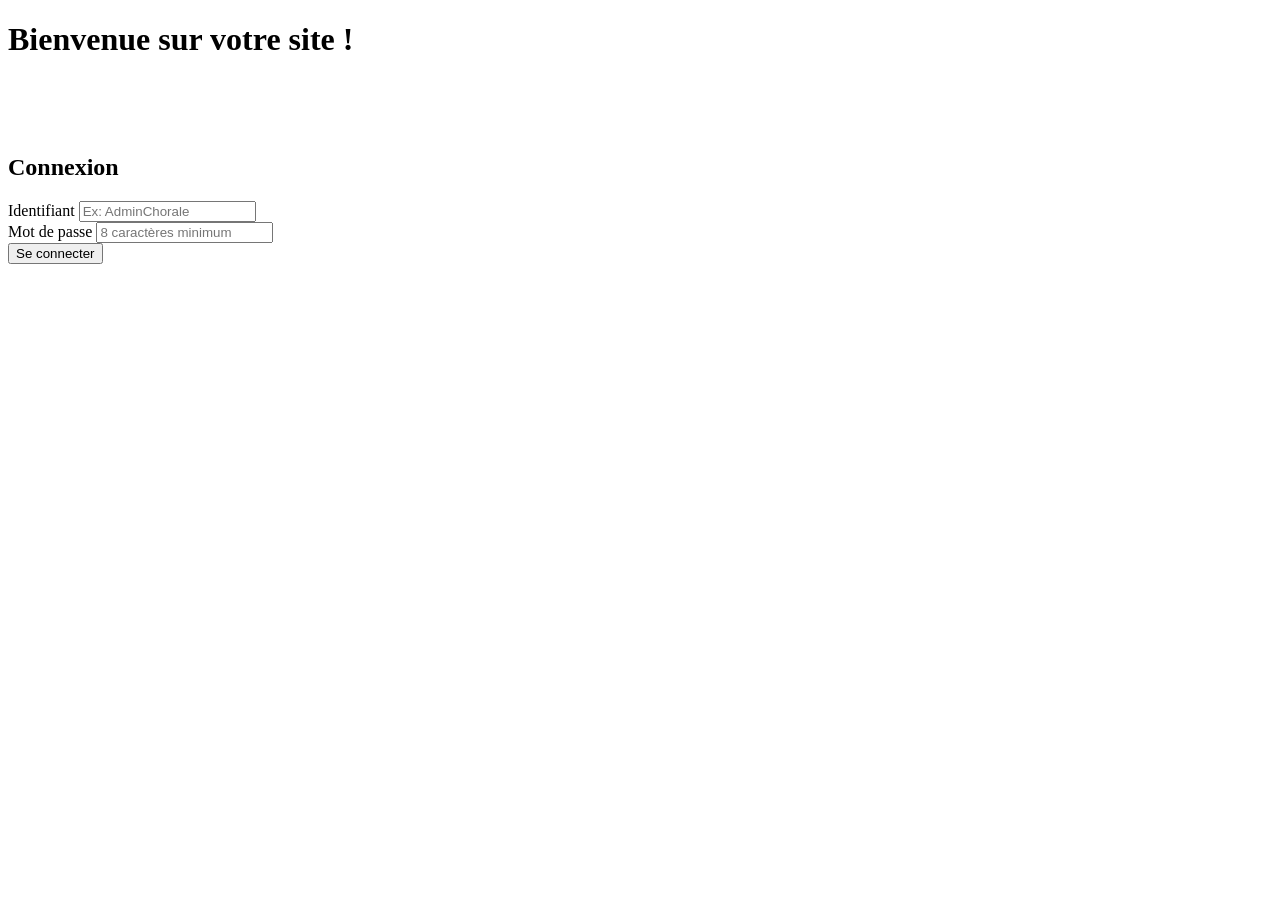
==== index.html @ 81a928bd "first commit" ====
<!DOCTYPE html>

<html lang="fr">
    <head>
        <link rel="stylesheet" type="text/css" href="css/style.css">
        <title>formulaire d'inscription</title>
        <link rel="shortcut icon" href="img/m_mini.png" type="image/png">
        <meta charset="utf-8">
    </head>

    <body>
        <div id="feuill">
            <h1>Bienvenue sur votre site !</h1>
            <br>
        </div>
            <br>
            <br>
        <div id="form-container">
            <form action="dashboard.html" id="login-form">
                <h2>Connexion</h2>
                <div class="input-group">
                    <label for="username">Identifiant</label>
                    <input type="text" id="username" name="username" minlength="5" placeholder="Ex: AdminChorale" required>
                </div>

                <div class="input-group">
                    <label for="pass">Mot de passe</label>
                    <input type="password" id="pass" name="password" minlength="8" placeholder="8 caractères minimum" required autocomplete="current-password" >
                </div>

                <button type="submit" id="submit-btn">Se connecter</button>
            </form>
        </div>
        <script>
        document.getElementById('login-form').onsubmit = function(e) {
            var mdp = document.getElementById('pass').value;
            var user = document.getElementById('username').value;

            if (user === "admin" && mdp === "8 caractères") {
                // Laisse le formulaire s'envoyer vers dashboard.html
                return true;
            } else {
                alert("Identifiant ou mot de passe incorrect !");
                e.preventDefault(); // Bloque l'envoi du formulaire
                return false;
            }
        };
        </script>
    </body>
</html>
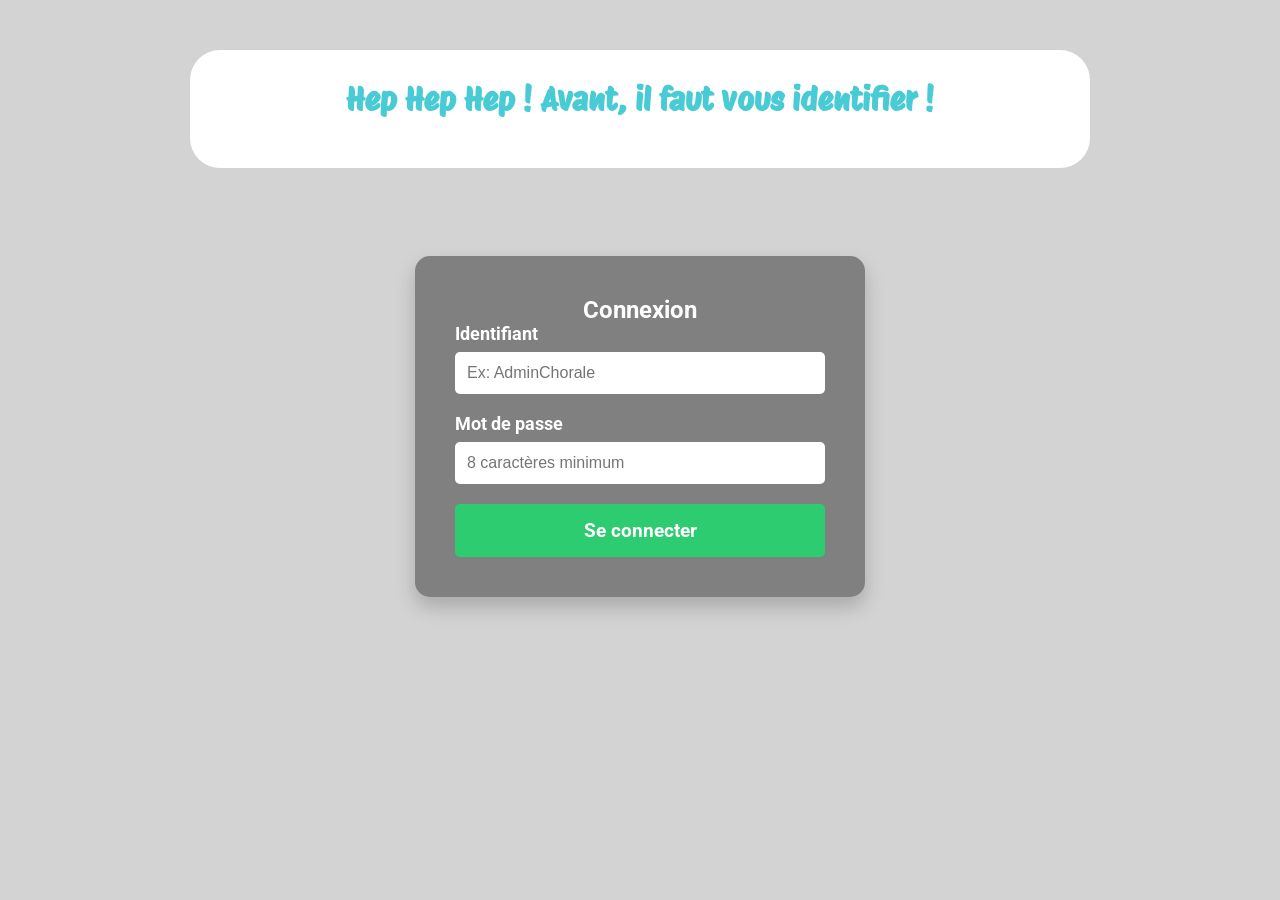
==== commit 7483f726: "modif message à l'identification" ====
--- a/index.html
+++ b/index.html
@@ -10,7 +10,7 @@
 
     <body>
         <div id="feuill">
-            <h1>Bienvenue sur votre site !</h1>
+            <h1>Hep Hep Hep ! Avant, il faut vous identifier !</h1>
             <br>
         </div>
             <br>
--- a/css/style.css
+++ b/css/style.css
@@ -0,0 +1,662 @@
+/* =========================================
+   1. POLICES ET BASE
+   ========================================= */
+@import url('https://fonts.googleapis.com/css2?family=Roboto:wght@400;700&display=swap');
+@import url('https://fonts.googleapis.com/css2?family=Protest+Riot&family=Single+Day&display=swap');
+
+* {
+    box-sizing: border-box;
+    margin: 0;
+    padding: 0;
+}
+
+body {
+    background-color: lightgrey;
+    color: #333;
+    font-family: 'Roboto', sans-serif;
+    min-height: 100vh;
+    display: flex;
+    flex-direction: column;
+    align-items: center;
+    padding: 40px 20px;
+    position: relative;
+}
+
+/* =========================================
+   2. TYPOGRAPHIE GÉNÉRALE
+   ========================================= */
+h1 {
+    color: rgb(72, 203, 212);
+    font-family: 'Protest Riot', sans-serif;
+}
+
+h2 {
+    font-family: 'Roboto', sans-serif;
+}
+
+h3 {
+    font-family: 'Roboto', sans-serif;
+    color: grey;
+}
+
+p {
+    font-family: 'Roboto', sans-serif;
+}
+
+/* =========================================
+   3. EN-TÊTE (HEADER)
+   ========================================= */
+header {
+    background-color: #ffffff;
+    width: 100%;
+    max-width: 1200px;
+    padding: 30px;
+    border-radius: 15px;
+    box-shadow: 0 4px 10px rgba(0, 0, 0, 0.1);
+    display: flex;
+    flex-direction: column;
+    align-items: center;
+    margin-bottom: 40px;
+}
+
+header h1 {
+    color: #222;
+    font-family: 'Roboto', sans-serif;
+    font-size: 2.5rem;
+    margin-top: 15px;
+    text-transform: uppercase;
+    letter-spacing: 2px;
+}
+
+/* =========================================
+   4. COMPOSANTS PRINCIPAUX (Boutons, Cartes)
+   ========================================= */
+button {
+    background-color: white;
+    font-family: 'Roboto', sans-serif;
+    border-radius: 5px;
+    border: 2px solid black;
+}
+
+#btn-cadenas {
+    transition: transform 0.2s ease;
+}
+
+#btn-cadenas:hover {
+    transform: scale(1.1);
+}
+
+#btn-retour {
+    background: none;
+    border: none;
+    cursor: pointer;
+    padding: 10px;
+    transition: transform 0.2s ease;
+    align-self: flex-start;
+}
+
+#btn-retour img {
+    width: 40px;
+    height: auto;
+}
+
+#btn-retour:hover {
+    transform: scale(1.1);
+}
+
+/* Grille de liens (Tableau de bord) */
+.grille-liens {
+    display: grid;
+    grid-template-columns: repeat(auto-fill, minmax(220px, 1fr)); 
+    gap: 25px;
+    width: 100%;
+    max-width: 1200px;
+    align-items: start;
+}
+
+.grille-liens.grille-large {
+    display: grid !important;
+    grid-template-columns: 1fr 1fr !important;
+    max-width: 1000px !important; 
+    margin: 40px auto !important;
+    gap: 40px !important;
+}
+
+/* Les Cartes */
+.carte {
+    background-color: #ffffff;
+    text-decoration: none;
+    border-radius: 10px;
+    overflow: hidden;
+    box-shadow: 0 4px 6px rgba(0, 0, 0, 0.1);
+    display: flex;
+    flex-direction: column;
+    align-items: center;
+    transition: transform 0.3s ease, box-shadow 0.3s ease;
+    border: 1px solid #ccc;
+}
+
+.carte:hover {
+    transform: translateY(-8px);
+    box-shadow: 0 10px 20px rgba(0, 0, 0, 0.2);
+    border-color: #666;
+}
+
+.carte img {
+    width: 100%;
+    height: 160px;
+    object-fit: contain;
+    padding: 20px;
+    filter: grayscale(100%); 
+    transition: filter 0.3s ease;
+}
+
+.grille-large .carte {
+    width: 100% !important;
+}
+
+.grille-large .carte img {
+    height: 450px !important;
+}
+
+.carte:hover img {
+    filter: grayscale(0%); 
+}
+
+.carte h3 {
+    width: 100%;
+    text-align: center;
+    padding: 15px;
+    background-color: #333;
+    color: #ffffff;
+    font-size: 1.1rem;
+    margin: 0;
+    font-weight: bold;
+    text-transform: uppercase;
+}
+
+.grille-large .carte h3 {
+    font-size: 1.5rem !important;
+    padding: 20px !important;
+}
+
+/* =========================================
+   5. ÉLÉMENTS SPÉCIFIQUES AUX PAGES
+   ========================================= */
+.conteneur-principal {
+    display: flex;
+    flex-direction: row;
+    align-items: flex-start; 
+    gap: 30px;
+    width: 100%;
+    max-width: 1600px;
+    margin: 0 auto;
+    padding: 20px;
+}
+
+#intro {
+    text-align: center;
+    align-content: center;
+    background-color: darkgrey;
+    width: 60%;
+    border-radius: 30px;
+    margin: 20px auto;
+    padding: 20px;
+}
+
+#feuilleDePresentation {
+    list-style: none;
+    width: 60%;
+    max-width: 900px;
+    margin: auto;
+    text-align: center;
+    align-content: center;
+    background-color: grey;
+    border-radius: 30px;
+    text-decoration: none;
+    padding: 30px;
+}
+        
+.style1 {
+    border: 3px solid black;
+    color: black;
+    font-family: 'Roboto', sans-serif;
+}
+
+.style2 {
+    color: black;
+    font-family: 'Roboto', sans-serif;
+}
+
+#feuill {
+    background-color: white;
+    width: 100%;
+    max-width: 900px;
+    margin: 0 auto;
+    text-align: center;
+    align-content: center;
+    border-radius: 30px;
+    padding: 30px;
+}
+
+#feuillelarg {
+    background-color: white;
+    width: 80%;
+    max-width: 1100px;
+    margin: 0 auto;
+    text-align: center;
+    align-content: center;
+    padding: 30px;
+}
+
+#rond {
+    border-radius: 50%;
+}
+
+#centre {
+    align-content: center;
+    text-align: center;
+}
+
+#FeuilleMotsDePasse {
+    background-color: white;
+    width: 100%;
+    min-height: 840px;
+    margin: 0 auto;
+    text-align: left;
+    border-radius: 10px;
+    padding: 20px;
+}
+
+#border-none {
+    border: none;
+}
+
+#SongList {  
+    border-radius: 30px;
+    list-style: none;
+    text-align: center;
+    align-content: center;
+    background-color: grey;
+    flex: 35%;
+    padding: 20px;
+}
+
+#ParolesList {
+    text-align: center;
+    align-content: center;
+    background-color: transparent;
+    border-radius: 30px;
+    list-style: none;
+    padding-right: 20px;
+    flex: 65%;
+}
+
+/* Utilitaires */
+#all-percent {
+    width: 100%;
+    height: 100%;
+}
+.all {
+    width: 100%;
+}
+
+/* =========================================
+   6. FORMULAIRES ET MOTS DE PASSE
+   ========================================= */
+#form-container {
+    display: flex;
+    justify-content: center;
+    align-items: center;
+    margin-top: 50px;
+    width: 100%;
+}
+
+#login-form {
+    background-color: grey;
+    padding: 40px;
+    border-radius: 15px;
+    width: 100%;
+    max-width: 450px;
+    box-shadow: 0px 10px 20px rgba(0,0,0,0.2);
+    text-align: center;
+    color: white;
+}
+
+.input-group {
+    margin-bottom: 20px;
+    text-align: left;
+}
+
+#login-form label {
+    display: block;
+    margin-bottom: 8px;
+    font-weight: bold;
+    font-size: 1.1rem;
+}
+
+#login-form input[type="text"], 
+#login-form input[type="password"] {
+    width: 100%;
+    padding: 12px; 
+    border: none;
+    border-radius: 5px;
+    box-sizing: border-box; 
+    font-size: 1rem;
+}
+
+#submit-btn {
+    width: 100%;
+    padding: 15px;
+    background-color: #2ecc71; 
+    color: white;
+    border: none;
+    border-radius: 5px;
+    cursor: pointer;
+    font-size: 1.2rem;
+    font-weight: bold;
+    transition: background 0.3s;
+}
+
+.password-container {
+    display: inline-flex;
+    align-items: center;
+    position: relative;
+}
+
+#toggle-password {
+    background: none;
+    border: none;
+    cursor: pointer;
+    font-size: 16px;
+    padding: 0 8px;
+    position: absolute;
+    right: 10px;
+}
+
+#bloc-formulaire .password-container {
+    width: 25%;
+    display: inline-flex;
+    position: relative;
+    vertical-align: middle;
+}
+
+#bloc-formulaire .password-container input {
+    width: 100% !important;
+    margin-right: 0;
+    padding-right: 45px;
+}
+
+/* =========================================
+   7. BARRE DE RECHERCHE GOOGLE
+   ========================================= */
+#form-recherche {
+    display: flex;
+    justify-content: center;
+    gap: 15px;
+    margin-top: 20px;
+    width: 100%;
+    max-width: 650px;
+}
+
+#form-recherche input[type="text"] {
+    flex: 1;
+    padding: 15px 20px;
+    font-size: 1.2rem;
+    font-family: 'Roboto', sans-serif;
+    border: 2px solid #ccc;
+    border-radius: 30px;
+    outline: none;
+    transition: border-color 0.3s ease;
+}
+
+#form-recherche input[type="text"]:focus {
+    border-color: #333;
+}
+
+#form-recherche button {
+    padding: 15px 30px;
+    font-size: 1.2rem;
+    font-family: 'Roboto', sans-serif;
+    background-color: #333;
+    color: #ffffff;
+    border: none;
+    border-radius: 30px;
+    cursor: pointer;
+    font-weight: bold;
+    transition: background-color 0.3s ease, transform 0.2s ease;
+}
+
+#form-recherche button:hover {
+    background-color: #555;
+    transform: scale(1.05);
+}
+
+/* =========================================
+   8. AGENDA ET IFRAMES
+   ========================================= */
+.bloc-agenda {
+    width: 100%;
+    display: flex;
+    flex-direction: column;
+    align-items: center;
+    margin-top: 25px;
+}
+
+.bloc-agenda h2 {
+    margin-bottom: 15px;
+}
+
+.bloc-agenda iframe {
+    border: 0;
+    overflow: hidden;
+    width: 100%;
+    max-width: 800px;
+    border-radius: 10px;
+    box-shadow: 0 4px 10px rgba(0, 0, 0, 0.1);
+}
+
+/* =========================================
+   9. OPTIMISATION MODE ORDINATEUR (DESKTOP)
+   ========================================= */
+@media screen and (min-width: 1024px) {
+    .conteneur-principal {
+        display: flex;
+        flex-direction: row;
+        align-items: flex-start;
+        gap: 30px;
+        width: 100%;
+        max-width: 1600px;
+        margin: 0 auto;
+    }
+
+    /* La grille de liens occupe tout l'espace restant à gauche */
+    .grille-liens {
+        flex: 1;
+        grid-template-columns: repeat(auto-fill, minmax(250px, 1fr));
+        gap: 30px;
+    }
+
+    /* L'agenda prend une largeur fixe sur le côté droit */
+    .bloc-agenda {
+        width: 380px;
+        flex-shrink: 0;
+        margin-top: 0;
+    }
+
+    .bloc-agenda iframe {
+        width: 100%;
+        height: 650px;
+    }
+
+    body {
+        padding: 50px 40px;
+    }
+
+    #btn-retour {
+        position: absolute;
+        top: 30px;
+        left: 30px;
+        z-index: 100;
+    }
+
+    header {
+        padding: 40px;
+    }
+
+    header h1 {
+        font-size: 3rem;
+    }
+
+    .carte img {
+        height: 180px;
+    }
+
+    .carte h3 {
+        font-size: 1.2rem;
+    }
+}
+
+/* =========================================
+   10. MENU LATÉRAL (SIDEBAR)
+   ========================================= */
+#toggle-sidebar {
+    position: fixed;
+    top: 20px;
+    left: 20px;
+    z-index: 1000;
+    background-color: #333;
+    color: #ffffff;
+    border: none;
+    border-radius: 8px;
+    font-size: 1.5rem;
+    padding: 8px 14px;
+    cursor: pointer;
+    box-shadow: 0 2px 6px rgba(0, 0, 0, 0.2);
+    transition: background-color 0.2s ease, transform 0.2s ease;
+}
+
+#toggle-sidebar:hover {
+    background-color: #555;
+    transform: scale(1.05);
+}
+
+#sidebar {
+    position: fixed;
+    top: 0;
+    left: -280px;
+    width: 280px;
+    height: 100vh;
+    background-color: #ffffff;
+    box-shadow: 4px 0 15px rgba(0, 0, 0, 0.2);
+    z-index: 1002;
+    transition: left 0.3s ease-in-out;
+    padding: 25px 20px;
+    display: flex;
+    flex-direction: column;
+}
+
+#sidebar.open {
+    left: 0;
+}
+
+#sidebar-overlay {
+    position: fixed;
+    top: 0;
+    left: 0;
+    width: 100vw;
+    height: 100vh;
+    background: rgba(0, 0, 0, 0.4);
+    z-index: 1001;
+    display: none;
+}
+
+#sidebar-overlay.active {
+    display: block;
+}
+
+.sidebar-header {
+    display: flex;
+    justify-content: space-between;
+    align-items: center;
+    border-bottom: 2px solid #eee;
+    padding-bottom: 12px;
+    margin-bottom: 20px;
+}
+
+.sidebar-header h2 {
+    font-size: 1.4rem;
+    color: #222;
+}
+
+#close-sidebar {
+    background: none;
+    border: none;
+    font-size: 2rem;
+    cursor: pointer;
+    color: #666;
+    line-height: 1;
+}
+
+.sidebar-section {
+    margin-bottom: 20px;
+}
+
+.sidebar-section h3 {
+    font-size: 0.85rem;
+    text-transform: uppercase;
+    color: #888;
+    letter-spacing: 1px;
+    margin-bottom: 10px;
+}
+
+.sidebar-section ul {
+    list-style: none;
+    padding: 0;
+}
+
+.sidebar-section li {
+    margin-bottom: 8px;
+}
+
+.sidebar-section a {
+    display: block;
+    padding: 10px 14px;
+    background-color: #f5f5f5;
+    color: #333;
+    text-decoration: none;
+    border-radius: 6px;
+    font-weight: bold;
+    font-size: 0.95rem;
+    transition: background-color 0.2s ease, color 0.2s ease;
+}
+
+.sidebar-section a:hover {
+    background-color: #333;
+    color: #ffffff;
+}
+/* Pied de page du menu latéral */
+.sidebar-footer {
+    margin-top: auto;          /* Pousse le bloc tout en bas du menu */
+    padding-top: 15px;
+    border-top: 1px solid #eee; /* Ligne discrète de séparation */
+    font-size: 0.8rem;
+    color: #777;
+    text-align: center;
+    line-height: 1.5;
+}
+
+.sidebar-footer strong {
+    color: #333;
+}
+
+.sidebar-info {
+    font-size: 0.75rem;
+    color: #999;
+}
+
+.sidebar-copyright {
+    font-size: 0.7rem;
+    color: #bbb;
+    margin-top: 4px;
+}
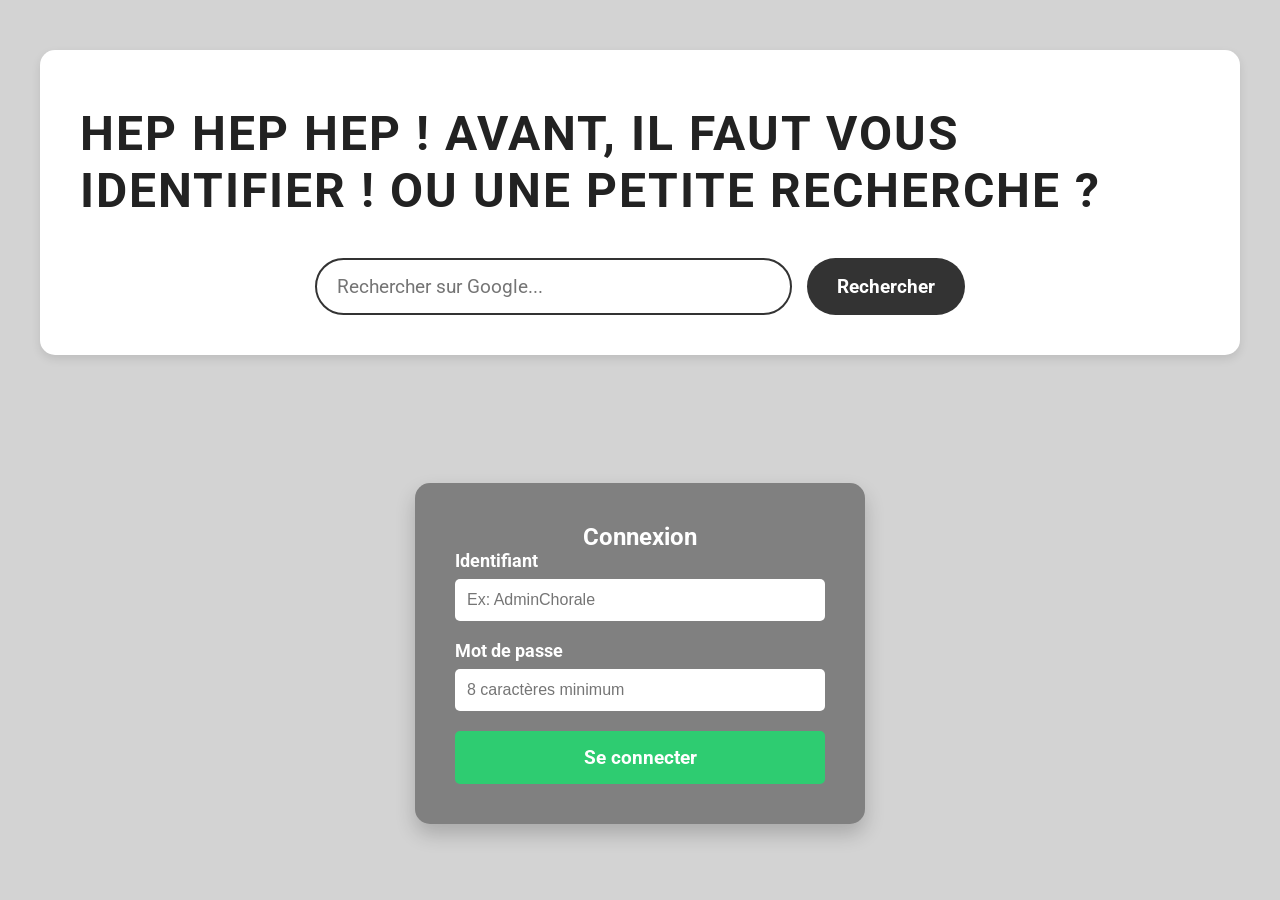
==== commit c2270e96: "ajout barre de recherche à l'identification" ====
--- a/index.html
+++ b/index.html
@@ -9,10 +9,15 @@
     </head>
 
     <body>
-        <div id="feuill">
-            <h1>Hep Hep Hep ! Avant, il faut vous identifier !</h1>
+        <header>
+            <h1>Hep Hep Hep ! Avant, il faut vous identifier ! Ou une petite recherche ?</h1>
             <br>
-        </div>
+            <!-- Barre de recherche Google -->
+            <form action="https://www.google.com/search" method="GET" target="_blank" id="form-recherche">
+                <input type="text" name="q" placeholder="Rechercher sur Google..." required autofocus>
+                <button type="submit">Rechercher</button>
+            </form>
+        </header>
             <br>
             <br>
         <div id="form-container">
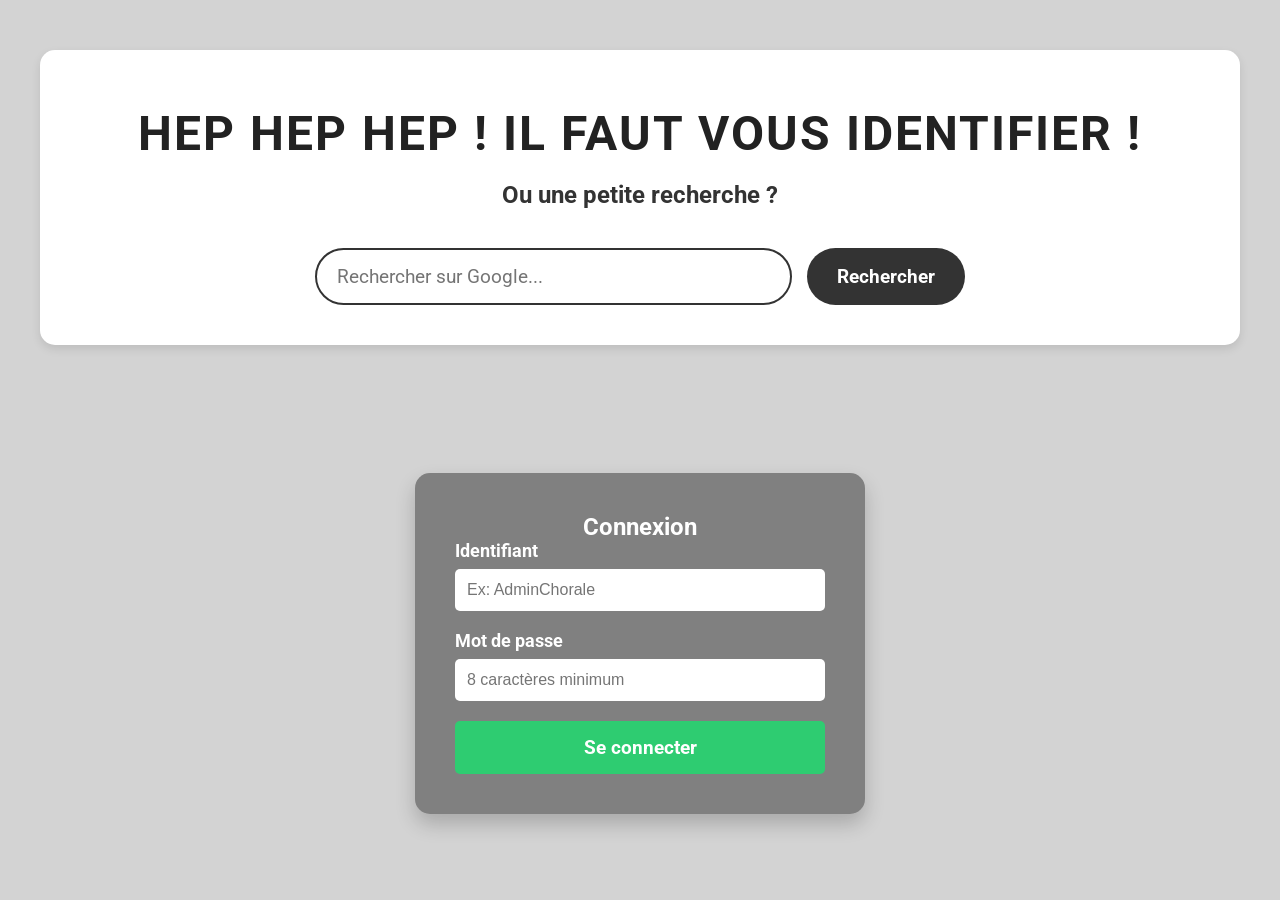
==== commit 7db38249: "version mobile terminé" ====
--- a/index.html
+++ b/index.html
@@ -10,7 +10,7 @@
 
     <body>
         <header>
-            <h1>Hep Hep Hep ! Avant, il faut vous identifier ! Ou une petite recherche ?</h1>
+            <h1>Hep Hep Hep ! Il faut vous identifier !</h1><br><h2>Ou une petite recherche ?</h2>
             <br>
             <!-- Barre de recherche Google -->
             <form action="https://www.google.com/search" method="GET" target="_blank" id="form-recherche">
--- a/css/style.css
+++ b/css/style.css
@@ -659,4 +659,14 @@
     font-size: 0.7rem;
     color: #bbb;
     margin-top: 4px;
+}
+
+/* =========================================
+   11. MODE MOBILE
+   ========================================= */
+@media (max-width: 768px) {
+
+    .bloc-agenda {
+        display: none;
+    }
 }
